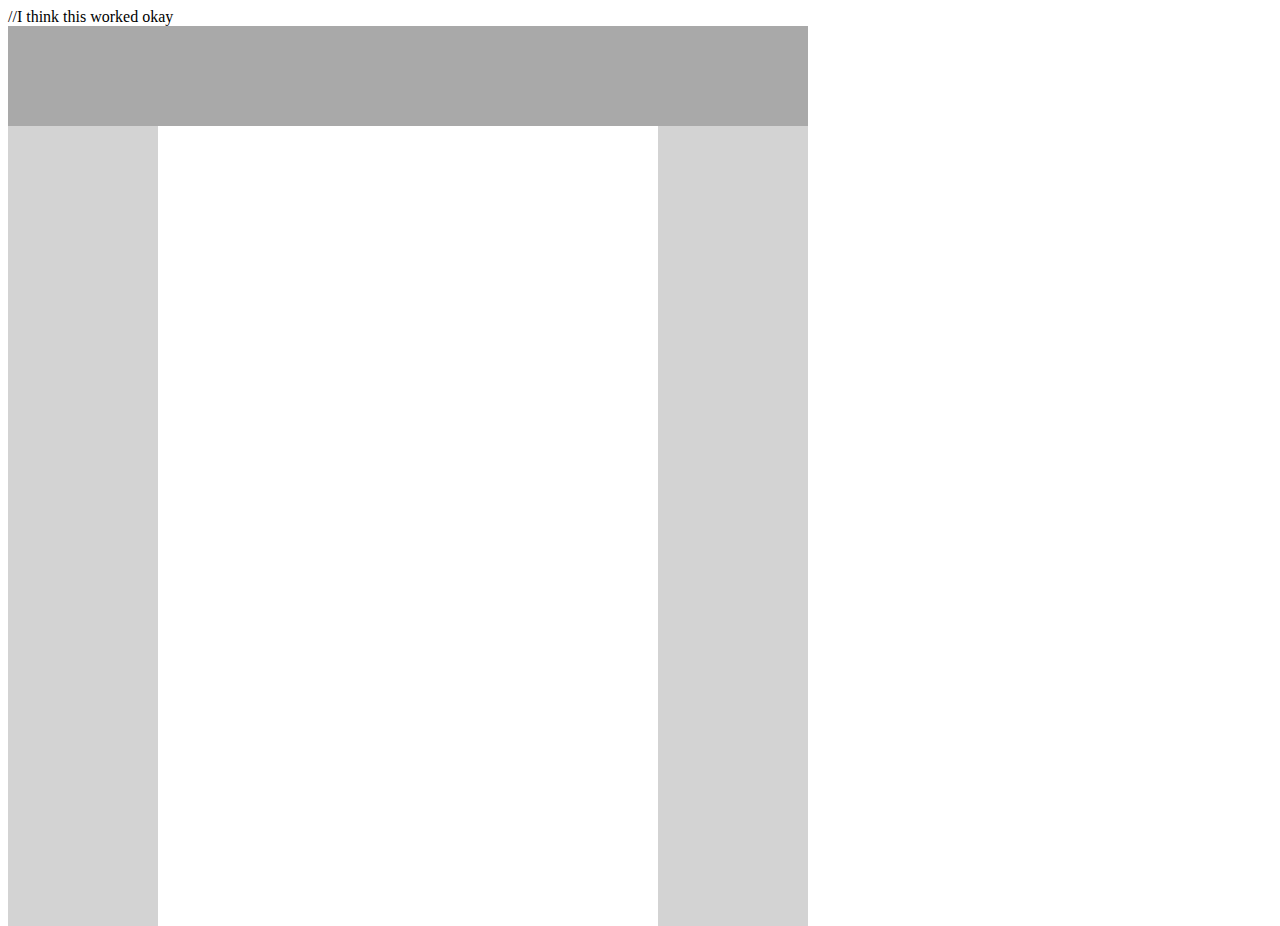
==== first/index.html @ c17e8b0b "Final of first exercise" ====
<!DOCTYPE html>
<html lang="En">

//I think this worked okay
<head>
  <title>HTML-Layout</title>
  <link rel=stylesheet href="style.css">
</head>

<body>

	<div class="back">
	<div class="top"></div>
    <div class="leftside"></div>
    <div class="middle"></div>
    <div class="leftside"></div>
</div>
</body>

</html>
---- first/style.css ----
html, body {
	height: 100%;
	width: 100%;
}

//This should work okay

.back {
	height:900px;
	width:800px;
	background-color: black;
}
.top {
	height: 100px;
	width: 800px;
	background-color: darkgray;
	float: top;
}

.leftside {
	height: 800px;
	width: 150px;
	background-color: lightgray;
	float: left;
}

.middle {
	height: 700px;
	width: 500px;
	background-color: white;
	float: left;
}
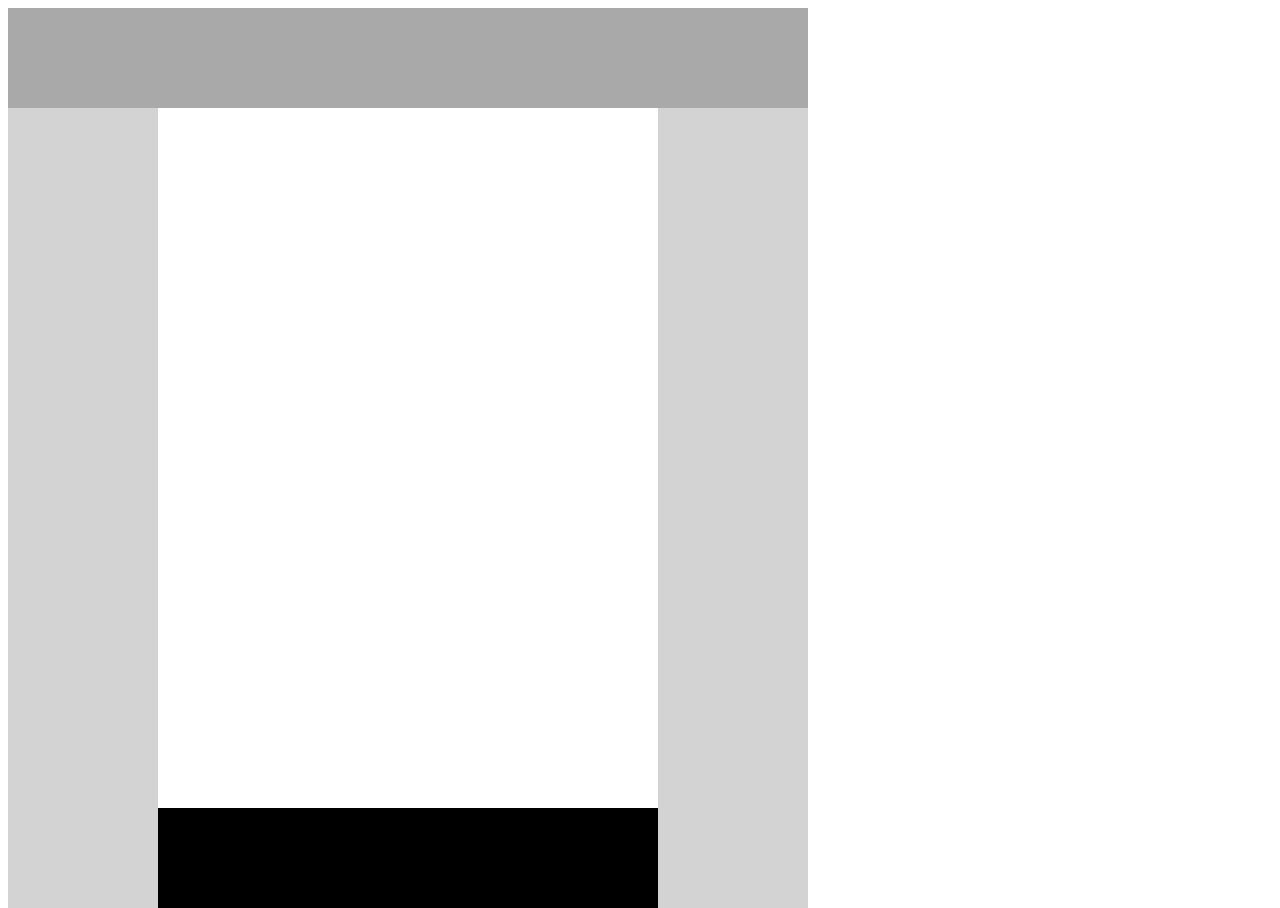
==== commit 5e14e13a: "First didn't work" ====
--- a/first/index.html
+++ b/first/index.html
@@ -1,7 +1,6 @@
 <!DOCTYPE html>
 <html lang="En">
 
-//I think this worked okay
 <head>
   <title>HTML-Layout</title>
   <link rel=stylesheet href="style.css">
--- a/first/style.css
+++ b/first/style.css
@@ -3,7 +3,6 @@
 	width: 100%;
 }
 
-//This should work okay
 
 .back {
 	height:900px;
